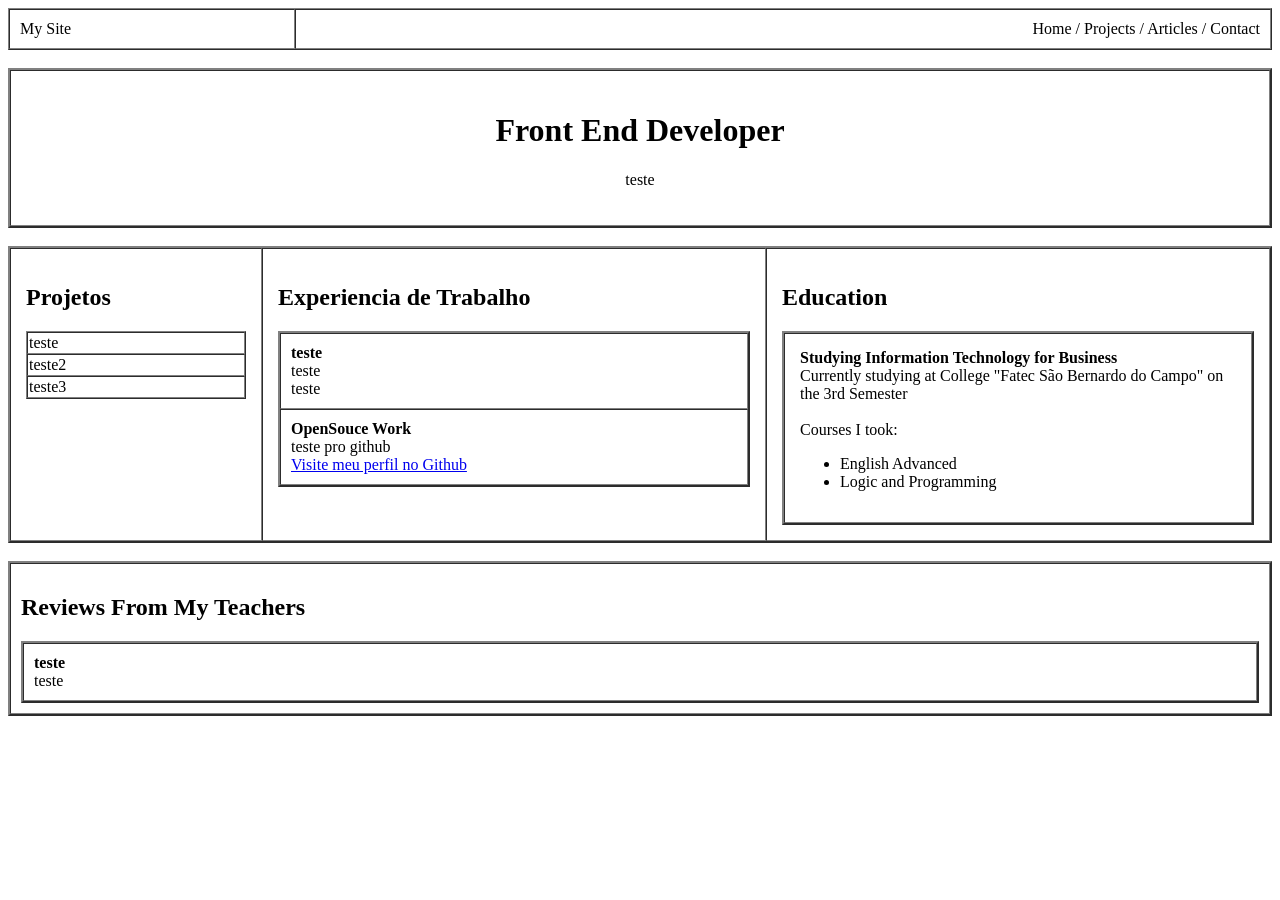
==== index.html @ 59d5373a "." ====
<!DOCTYPE html>
<html lang="en">
<head>
    <meta charset="UTF-8">
    <meta name="viewport" content="width=device-width, initial-scale=1.0">
    <title>My Site</title>
</head>
<body>
    <table width="100%" border="1" cellpadding="10" cellspacing="0">
        <tr>
            <td>My Site</td>
            <td align="right">Home / Projects / Articles / Contact</td>
        </tr>
    </table>

    <br>

    <table width="100%" border="2" cellpadding="20" cellspacing="0">
        <tr>
            <td align="center">
                <h1>Front End Developer</h1>
                <p>teste</p>
            </td>
        </tr>
    </table>

    <br>

    <table width="100%" border="2" cellpadding="15" cellspacing="0">
        <tr valign="top">
            <td width="20%">
                <h2>Projetos</h2>
                <table width="100%" border="1" cellpadding="1" cellspacing="0">
                    <tr><td>teste</td></tr>
                    <tr><td>teste2</td></tr>
                    <tr><td>teste3</td></tr>
                </table>
            </td>
            <td width="40%">
                <h2>Experiencia de Trabalho</h2>
                <table border="2" cellpadding="10" cellspacing="0" width="100%">
                    <tr>
                        <td>
                            <b>teste</b><br>
                            teste <br>
                            teste
                        </td>
                    </tr>
                    <tr>
                        <td>
                            <b>OpenSouce Work</b><br>
                            teste pro github <br>
                            <a href="https://github.com/Sokin2006">Visite meu perfil no Github</a>
                        </td>
                    </tr>
                </table>
            <td width="40%">
                <h2>Education</h2>
                <table border="2" cellpadding="15" cellspacing="0" width="100%">
                    <tr>
                        <td>
                            <b>Studying Information Technology for Business</b><br>
                            Currently studying at College "Fatec São Bernardo do Campo" on the 3rd Semester <br> <br>
                            Courses I took:
                            <ul>
                                <li>English Advanced</li>
                                <li>Logic and Programming</li>
                            </ul>
                        </td>
                    </tr>
                </table>
            </td>
        </td>   
        </tr>
    </table>
    
    <br>

    <table width="100%" border="2" cellpadding="10" cellspacing="0">
        <tr valign="top">
            <td width="30%">
                <h2>Reviews From My Teachers</h2>
                <table border="2" cellpadding="10" cellspacing="0" width="100%">
                    <tr>
                        <td>
                            <b>teste</b><br>
                            teste
                        </td>
                    </tr>
                </table>
            </td>
        </tr>
    </table>

    




</body>
</html>
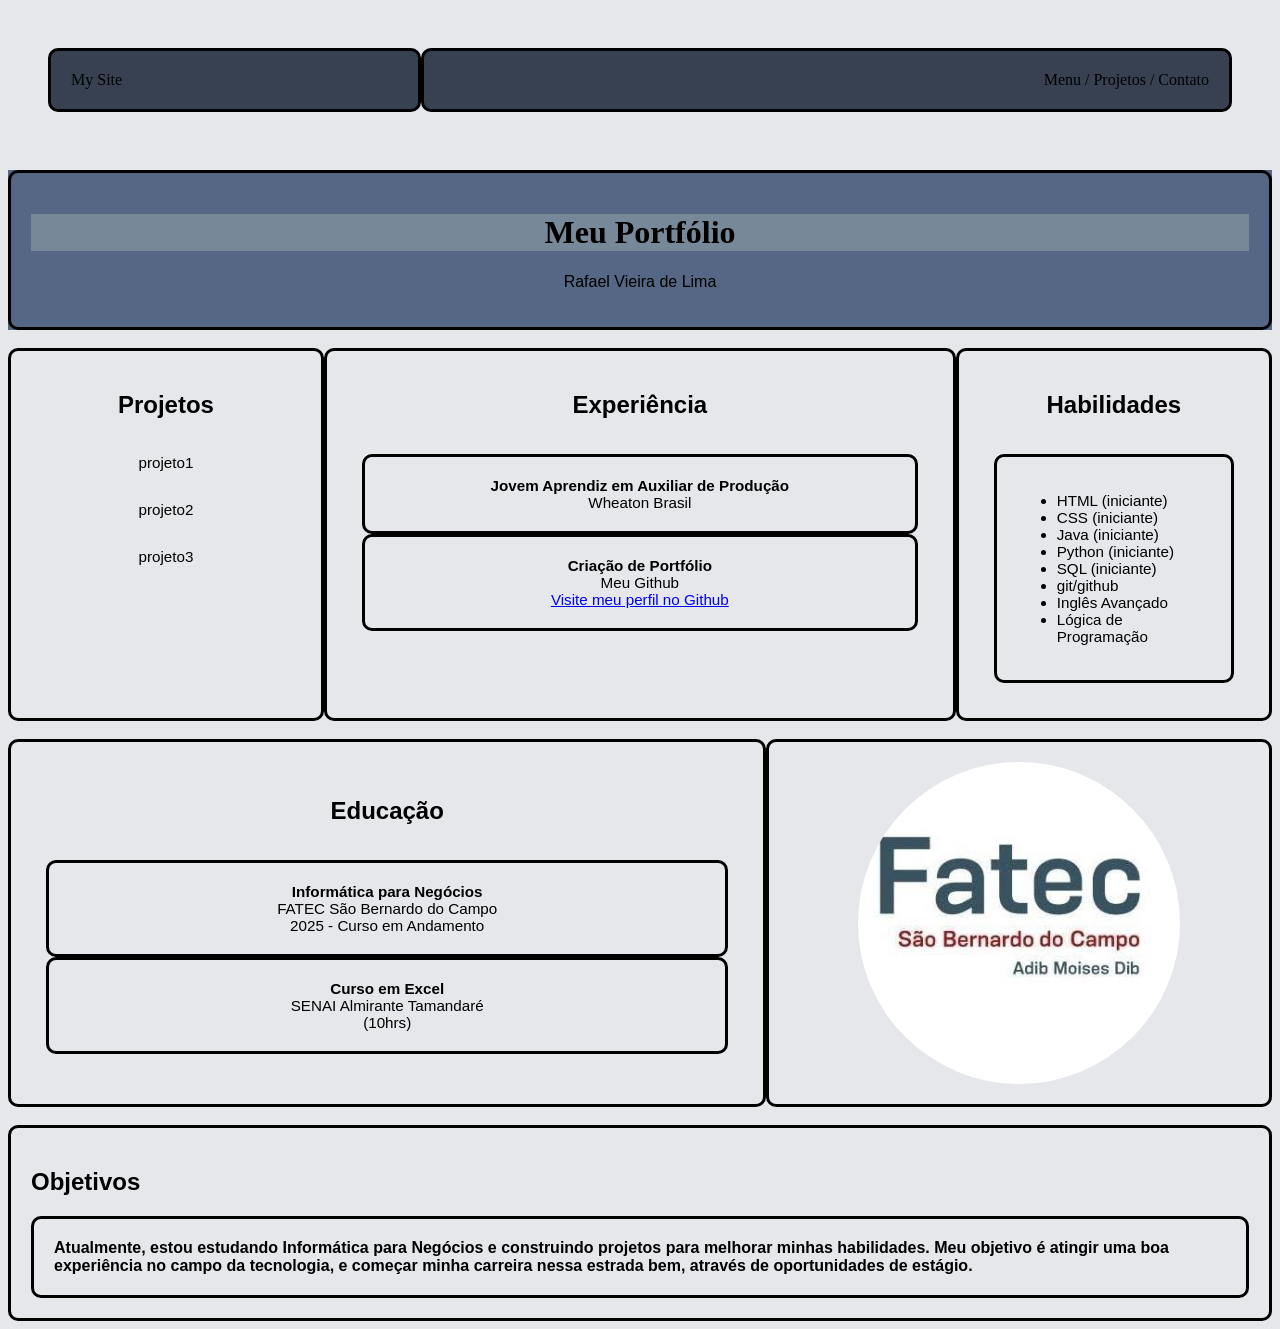
==== commit f8c19609: "Versão CSS Versão CSS - Adicionado css no site - Adicionado estruturas das linhas - Adicionado a tab" ====
--- a/index.html
+++ b/index.html
@@ -4,22 +4,23 @@
     <meta charset="UTF-8">
     <meta name="viewport" content="width=device-width, initial-scale=1.0">
     <title>My Site</title>
+    <link rel="stylesheet" href="style.css">
 </head>
 <body>
-    <table width="100%" border="1" cellpadding="10" cellspacing="0">
+    <table id="tabela1" width="100%" border="1" cellpadding="10" cellspacing="0">
         <tr>
-            <td>My Site</td>
-            <td align="right">Home / Projects / Articles / Contact</td>
+            <td id="mysite">My Site</td>
+            <td id= "contato"align="right">Menu / Projetos / Contato</td>
         </tr>
     </table>
 
     <br>
 
-    <table width="100%" border="2" cellpadding="20" cellspacing="0">
+    <table id="tabela2" width="100%" border="2" cellpadding="20" cellspacing="0">
         <tr>
             <td align="center">
-                <h1>Front End Developer</h1>
-                <p>teste</p>
+                <h1 id="titulo1">Meu Portfólio</h1>
+                <p>Rafael Vieira de Lima</p>
             </td>
         </tr>
     </table>
@@ -29,42 +30,44 @@
     <table width="100%" border="2" cellpadding="15" cellspacing="0">
         <tr valign="top">
             <td width="20%">
-                <h2>Projetos</h2>
-                <table width="100%" border="1" cellpadding="1" cellspacing="0">
-                    <tr><td>teste</td></tr>
-                    <tr><td>teste2</td></tr>
-                    <tr><td>teste3</td></tr>
+                <h2 align="center">Projetos</h2>
+                <table id="tabela_projetos" width="100%" border="1" cellpadding="1" cellspacing="0">
+                    <tr><td align="center" id="sim">projeto1</td></tr>
+                    <tr><td align="center" id="sim">projeto2</td></tr>
+                    <tr><td align="center" id="sim">projeto3</td></tr>
                 </table>
             </td>
-            <td width="40%">
-                <h2>Experiencia de Trabalho</h2>
-                <table border="2" cellpadding="10" cellspacing="0" width="100%">
-                    <tr>
-                        <td>
-                            <b>teste</b><br>
-                            teste <br>
-                            teste
+            <td align="center" width="40%">
+                <h2 align="center">Experiência</h2>
+                <table id="tabela_experiencia" border="2" cellpadding="15" cellspacing="0" width="100%" align="center">
+                    <tr align="center">
+                        <td width="40%" align="center">
+                            <b>Jovem Aprendiz em Auxiliar de Produção</b><br>
+                                Wheaton Brasil<br>
+                            
                         </td>
                     </tr>
                     <tr>
-                        <td>
-                            <b>OpenSouce Work</b><br>
-                            teste pro github <br>
+                        <td width="40%" align="center">
+                            <b>Criação de Portfólio</b><br>
+                            Meu Github<br>
                             <a href="https://github.com/Sokin2006">Visite meu perfil no Github</a>
                         </td>
                     </tr>
                 </table>
-            <td width="40%">
-                <h2>Education</h2>
-                <table border="2" cellpadding="15" cellspacing="0" width="100%">
+            <td width="20%">
+                <h2 align="center">Habilidades</h2>
+                <table id="educação" border="2" cellpadding="15" cellspacing="0" width="100%" align="center">
                     <tr>
                         <td>
-                            <b>Studying Information Technology for Business</b><br>
-                            Currently studying at College "Fatec São Bernardo do Campo" on the 3rd Semester <br> <br>
-                            Courses I took:
-                            <ul>
-                                <li>English Advanced</li>
-                                <li>Logic and Programming</li>
+                            <ul><li>HTML (iniciante)</li>
+                                <li>CSS (iniciante)</li>
+                                <li>Java (iniciante)</li>
+                                <li>Python (iniciante)</li>
+                                <li>SQL (iniciante)</li>
+                                <li>git/github</li>
+                                <li>Inglês Avançado</li>
+                                <li>Lógica de Programação</li>
                             </ul>
                         </td>
                     </tr>
@@ -77,14 +80,45 @@
     <br>
 
     <table width="100%" border="2" cellpadding="10" cellspacing="0">
+        <td width="30%">
+            <h2 align="center">Educação</h2>
+            <table id="educação" border="2" cellpadding="10" cellspacing="0" width="100%">
+                <tr>
+                    <td width="20%" align="center">
+                        <b>Informática para Negócios</b><br>
+                        FATEC São Bernardo do Campo<br>
+                        2025 - Curso em Andamento
+                    </td>
+                </tr>
+        
+                <tr>
+                    <td align="center">
+                        <b>Curso em Excel </b><br>
+                        SENAI Almirante Tamandaré<br>
+                        (10hrs)
+                    </td>
+                </tr>
+            </table>
+        </td>
+        <td id="fatec-logo" width="20%" align="center">
+            <img src="fatecsbc.jpg" alt="Logo FATEC" width="70%" align="center" id="logo">
+        </td>
+    </table>
+
+   
+
+    <br>
+
+
+    <table width="100%" border="2" cellpadding="10" cellspacing="0">
         <tr valign="top">
             <td width="30%">
-                <h2>Reviews From My Teachers</h2>
+                <h2>Objetivos</h2>
                 <table border="2" cellpadding="10" cellspacing="0" width="100%">
                     <tr>
                         <td>
-                            <b>teste</b><br>
-                            teste
+                            <b>Atualmente, estou estudando Informática para Negócios e construindo projetos para melhorar minhas habilidades. Meu objetivo é atingir uma boa experiência no campo da tecnologia, e começar minha carreira nessa estrada bem, através de oportunidades de estágio.</b><br>
+                            
                         </td>
                     </tr>
                 </table>
--- a/style.css
+++ b/style.css
@@ -0,0 +1,99 @@
+body {
+    background-color: #e5e7eb;
+    font-family: arial, sans-serif;
+}
+#titulo1{
+    background-color: lightslategray;
+    font-family: cursive;
+}
+
+#tabela1 {
+    
+    font-family: cursive;
+    border: none;
+    border-radius: 10px;
+    padding: 40px;
+}
+
+#mysite {
+   background-color: #374151;
+   padding: 20px;
+}
+
+#contato {
+    background-color: #374151;
+    padding: 20px;
+}
+
+#tabela2 {
+    background-color: rgb(85, 103, 132);;
+}
+table{
+    border: none
+   
+   
+}
+
+td {
+    border: 3.5px solid black;
+    border-radius: 10px;
+    padding: 20px;
+}
+
+#tabela_projetos td:hover {
+    background-color: gray;
+    transition: 0.15s;
+    
+}
+
+#sim{
+    display: block;
+    padding: 15px 12px;
+    border: 1.5px solid var(--border);
+    color: var(--ink);
+    text-decoration:none;
+    font-size: 0.95rem;
+    font-weight: 300;
+    transition: background 0.15s;
+    background: var(--ink);
+    color: var(--paper);
+}
+
+#tabela_experiencia {
+    display: block;
+    padding: 15px 15px;
+    border: 1.5px solid var(--border);
+    color: var(--ink);
+    text-decoration:none;
+    font-size: 0.95rem;
+    font-weight: 300;
+    transition: background 0.15s;
+    background: var(--ink);
+    color: var(--paper);
+}
+
+#educação {
+    display: block;
+    padding: 15px 15px;
+    border: 1.5px solid var(--border);
+    color: var(--ink);
+    text-decoration:none;
+    font-size: 0.95rem;
+    font-weight: 300;
+    transition: background 0.15s;
+    background: var(--ink);
+    color: var(--paper);
+}
+
+a:hover {
+    color:blue
+    text-decoration: underline;
+}
+
+#fatec-logo {
+   border-radius: 10px;
+}
+
+#logo {
+    border-radius: 100%;
+}
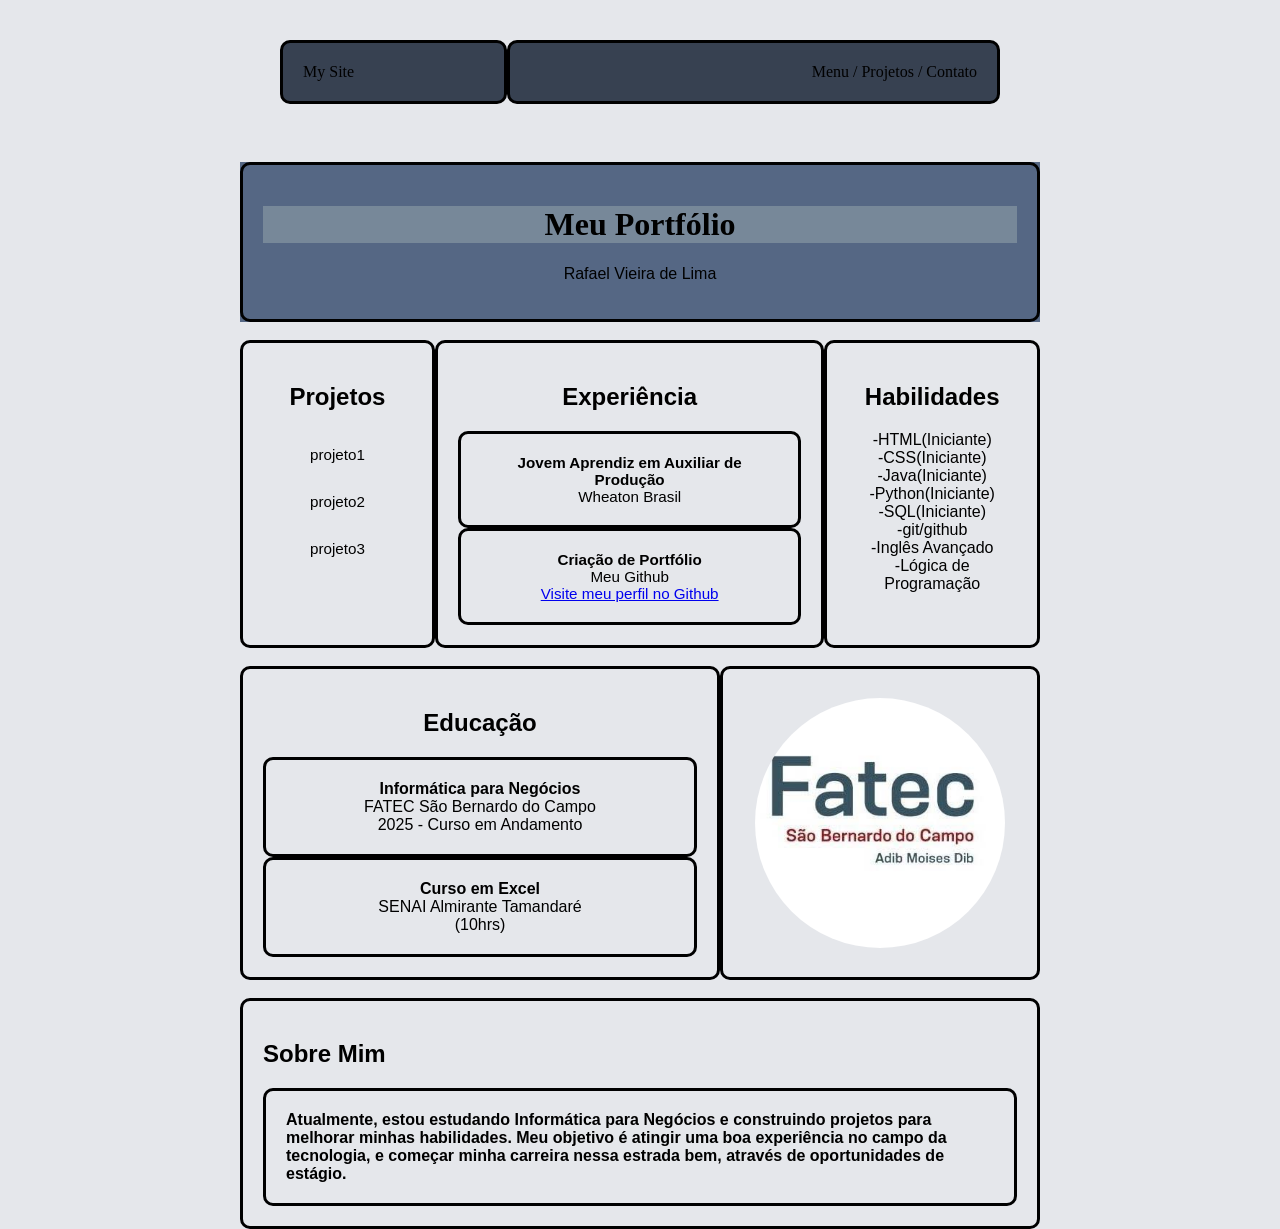
==== commit 6701c290: "Versão Responsividade - Adicionado a primeira responsividade do Portfólio - Aba "objetivos" trocada " ====
--- a/index.html
+++ b/index.html
@@ -7,7 +7,7 @@
     <link rel="stylesheet" href="style.css">
 </head>
 <body>
-    <table id="tabela1" width="100%" border="1" cellpadding="10" cellspacing="0">
+    <table id="tabela1" width="100%" border="1" cellpadding="15" cellspacing="0">
         <tr>
             <td id="mysite">My Site</td>
             <td id= "contato"align="right">Menu / Projetos / Contato</td>
@@ -27,11 +27,11 @@
 
     <br>
 
-    <table width="100%" border="2" cellpadding="15" cellspacing="0">
+    <table width="100%" border="2" cellpadding="10" cellspacing="0">
         <tr valign="top">
             <td width="20%">
                 <h2 align="center">Projetos</h2>
-                <table id="tabela_projetos" width="100%" border="1" cellpadding="1" cellspacing="0">
+                <table id="tabela_projetos" width="100%" border="2" cellpadding="15" cellspacing="0">
                     <tr><td align="center" id="sim">projeto1</td></tr>
                     <tr><td align="center" id="sim">projeto2</td></tr>
                     <tr><td align="center" id="sim">projeto3</td></tr>
@@ -41,11 +41,11 @@
                 <h2 align="center">Experiência</h2>
                 <table id="tabela_experiencia" border="2" cellpadding="15" cellspacing="0" width="100%" align="center">
                     <tr align="center">
-                        <td width="40%" align="center">
+                        <td align="center">
                             <b>Jovem Aprendiz em Auxiliar de Produção</b><br>
                                 Wheaton Brasil<br>
                             
-                        </td>
+                        </td width="100%">
                     </tr>
                     <tr>
                         <td width="40%" align="center">
@@ -57,20 +57,18 @@
                 </table>
             <td width="20%">
                 <h2 align="center">Habilidades</h2>
-                <table id="educação" border="2" cellpadding="15" cellspacing="0" width="100%" align="center">
-                    <tr>
-                        <td>
-                            <ul><li>HTML (iniciante)</li>
-                                <li>CSS (iniciante)</li>
-                                <li>Java (iniciante)</li>
-                                <li>Python (iniciante)</li>
-                                <li>SQL (iniciante)</li>
-                                <li>git/github</li>
-                                <li>Inglês Avançado</li>
-                                <li>Lógica de Programação</li>
-                            </ul>
-                        </td>
-                    </tr>
+                <table id="habilidades" border="2" cellpadding="15" cellspacing="0" width="100%">
+                    <div align="center" class="conteudo">
+                        <div class="card">-HTML(Iniciante)</div>
+                        <div class="card">-CSS(Iniciante)</div>
+                        <div class="card">-Java(Iniciante)</div>
+                        <div class="card">-Python(Iniciante)</div>
+                        <div class="card">-SQL(Iniciante)</div>
+                        <div class="card">-git/github</div>
+                        <div class="card">-Inglês Avançado</div>
+                        <div class="card">-Lógica de Programação</div>
+                         <br> 
+                    </div>
                 </table>
             </td>
         </td>   
@@ -82,9 +80,9 @@
     <table width="100%" border="2" cellpadding="10" cellspacing="0">
         <td width="30%">
             <h2 align="center">Educação</h2>
-            <table id="educação" border="2" cellpadding="10" cellspacing="0" width="100%">
+            <table id="educação" border="2" cellpadding="15" cellspacing="0" width="100%">
                 <tr>
-                    <td width="20%" align="center">
+                    <td width="360px" align="center">
                         <b>Informática para Negócios</b><br>
                         FATEC São Bernardo do Campo<br>
                         2025 - Curso em Andamento
@@ -101,7 +99,7 @@
             </table>
         </td>
         <td id="fatec-logo" width="20%" align="center">
-            <img src="fatecsbc.jpg" alt="Logo FATEC" width="70%" align="center" id="logo">
+            <img src="fatecsbc.jpg" alt="Logo FATEC" align="center" id="logo">
         </td>
     </table>
 
@@ -113,8 +111,8 @@
     <table width="100%" border="2" cellpadding="10" cellspacing="0">
         <tr valign="top">
             <td width="30%">
-                <h2>Objetivos</h2>
-                <table border="2" cellpadding="10" cellspacing="0" width="100%">
+                <h2>Sobre Mim</h2>
+                <table border="2" cellpadding="15" cellspacing="0" width="100%">
                     <tr>
                         <td>
                             <b>Atualmente, estou estudando Informática para Negócios e construindo projetos para melhorar minhas habilidades. Meu objetivo é atingir uma boa experiência no campo da tecnologia, e começar minha carreira nessa estrada bem, através de oportunidades de estágio.</b><br>
--- a/style.css
+++ b/style.css
@@ -1,6 +1,10 @@
 body {
     background-color: #e5e7eb;
     font-family: arial, sans-serif;
+    min-width: 360px;
+    max-width: 800px;
+    margin: auto;
+
 }
 #titulo1{
     background-color: lightslategray;
@@ -13,6 +17,9 @@
     border: none;
     border-radius: 10px;
     padding: 40px;
+    min-width: 360px;
+    max-width: 800px;
+    
 }
 
 #mysite {
@@ -27,6 +34,8 @@
 
 #tabela2 {
     background-color: rgb(85, 103, 132);;
+    min-width: 360px;
+    max-width: 800px;
 }
 table{
     border: none
@@ -43,7 +52,7 @@
 #tabela_projetos td:hover {
     background-color: gray;
     transition: 0.15s;
-    
+    margin: auto;
 }
 
 #sim{
@@ -61,7 +70,7 @@
 
 #tabela_experiencia {
     display: block;
-    padding: 15px 15px;
+    margin: auto;
     border: 1.5px solid var(--border);
     color: var(--ink);
     text-decoration:none;
@@ -70,11 +79,12 @@
     transition: background 0.15s;
     background: var(--ink);
     color: var(--paper);
+    
 }
 
-#educação {
+#habilidades {
     display: block;
-    padding: 15px 15px;
+    margin: auto;
     border: 1.5px solid var(--border);
     color: var(--ink);
     text-decoration:none;
@@ -83,6 +93,8 @@
     transition: background 0.15s;
     background: var(--ink);
     color: var(--paper);
+    
+
 }
 
 a:hover {
@@ -92,8 +104,40 @@
 
 #fatec-logo {
    border-radius: 10px;
+   max-width: 100%;
+   height: auto;
 }
 
 #logo {
     border-radius: 100%;
-}+    width: 100%;
+    max-width: 250px;
+    height: auto;
+}
+
+@media (max-width: 768px) {
+
+    td {
+        display: block;
+        width: 100% !important;
+        box-sizing: border-box;
+    }
+
+    table {
+        width: 100%;
+    }
+
+    #mysite,
+    #contato {
+        text-align: center;
+    }
+
+    .conteudo {
+        display: flex;
+        flex-direction: column;
+        flex-wrap: wrap;
+        gap: 10px;
+    }
+
+}
+
